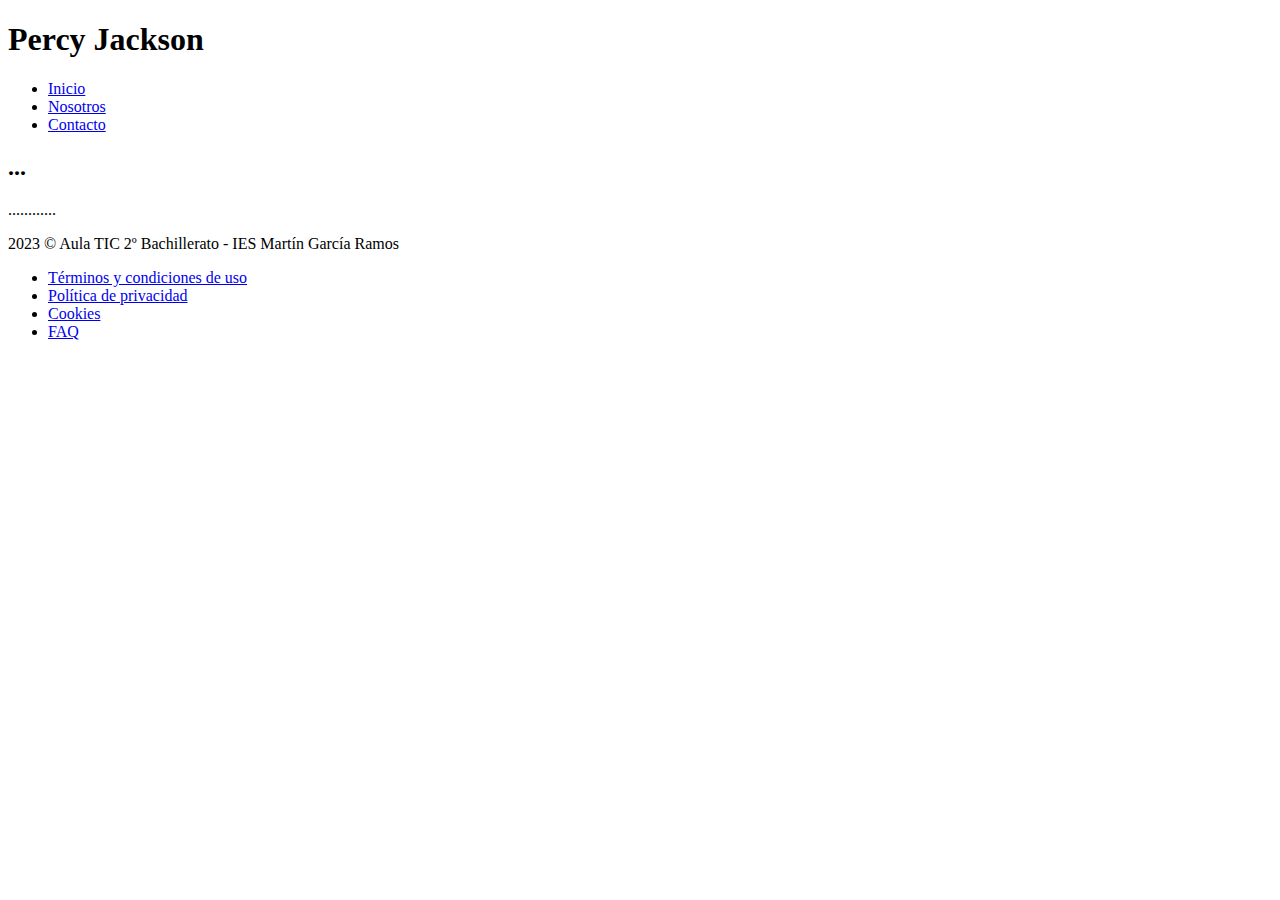
==== index.html @ 65252098 "Add files via upload" ====
<!DOCTYPE html>
<html lang="es">

<head>
<meta charset="utf-8">
<meta name="description" content="trabajo">
<title>  </title>
<link rel="stylesheet" href="./css/estilo.css">
</head>

<body>

    <header>
        <h1 id="titulo">Percy Jackson </h1>
    <nav id="menuPrincipal">
        <ul>  
                <li><a class="enlaceMenuPrincipal" href="./index.html">Inicio</a></li>
                <li><a class="enlaceMenuPrincipal" href="./nosotros.html">Nosotros</a></li>
                <li><a class="enlaceMenuPrincipal" href="./contacto.html">Contacto</a></li>
               
        </ul>
    </nav>
    </header>

<main>
    <h2 class="Seccion">...</h2>

    <p>............</p>
</main>

<footer>
    <nav id="pie">
        <span>2023 © Aula TIC 2º Bachillerato - IES Martín García Ramos</span>
        <ul>
            <li><a href="#">Términos y condiciones de uso</a></li>
            <li><a href="#">Política de privacidad</a></li>
            <li><a href="#">Cookies</a></li>
            <li><a href="#">FAQ</a></li>
        </ul>
   
    </nav>
</footer>
</body>
</html>
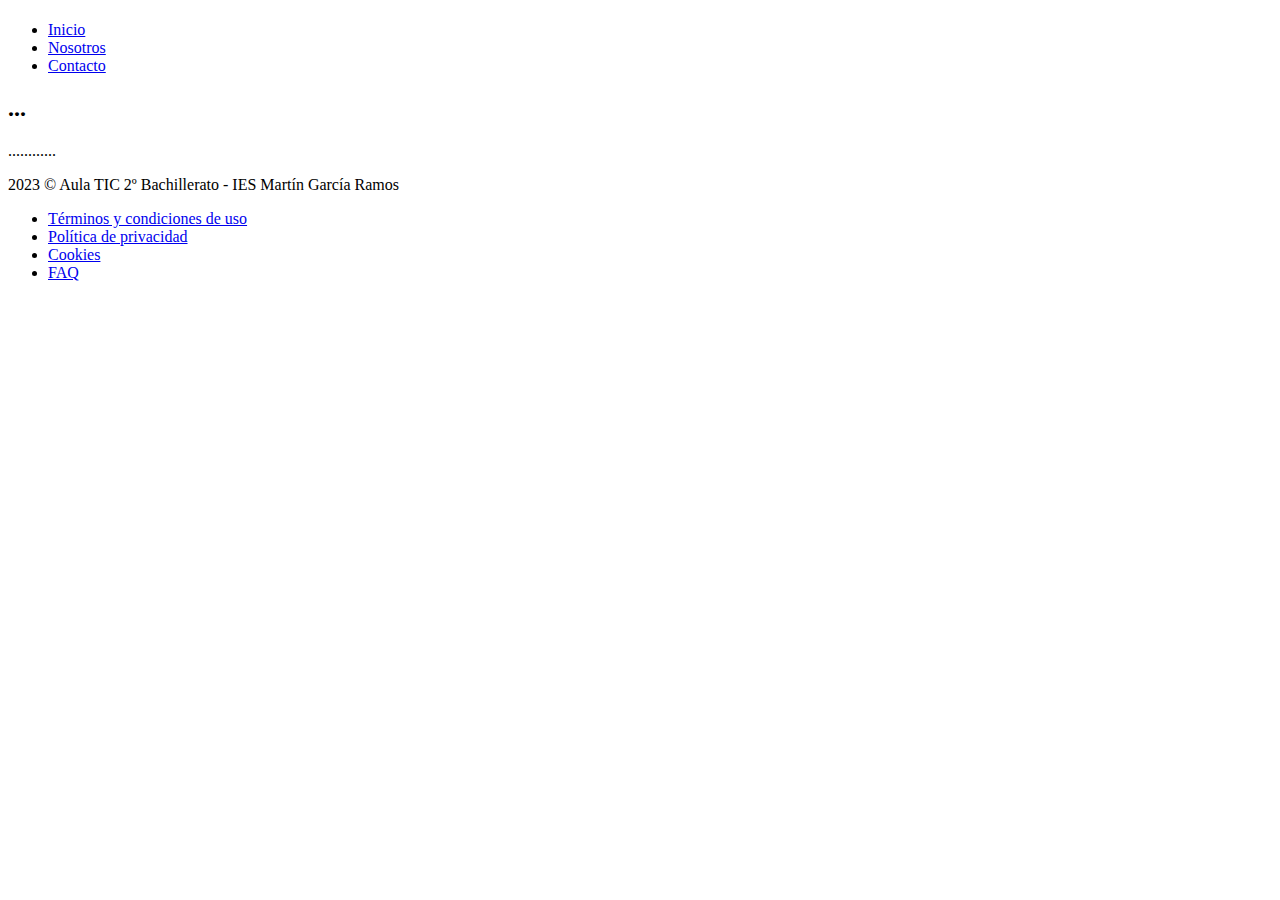
==== commit 37db924c: "Update index.html" ====
--- a/index.html
+++ b/index.html
@@ -4,14 +4,14 @@
 <head>
 <meta charset="utf-8">
 <meta name="description" content="trabajo">
-<title>  </title>
-<link rel="stylesheet" href="./css/estilo.css">
+<title> 155 </title>
+<link rel="stylesheet" href="../CSS/estilo.css">
 </head>
 
 <body>
 
     <header>
-        <h1 id="titulo">Percy Jackson </h1>
+        <h1 id="titulo"> </h1>
     <nav id="menuPrincipal">
         <ul>  
                 <li><a class="enlaceMenuPrincipal" href="./index.html">Inicio</a></li>
@@ -29,7 +29,7 @@
 </main>
 
 <footer>
-    <nav id="pie">
+    <nav class="enlaces">
         <span>2023 © Aula TIC 2º Bachillerato - IES Martín García Ramos</span>
         <ul>
             <li><a href="#">Términos y condiciones de uso</a></li>
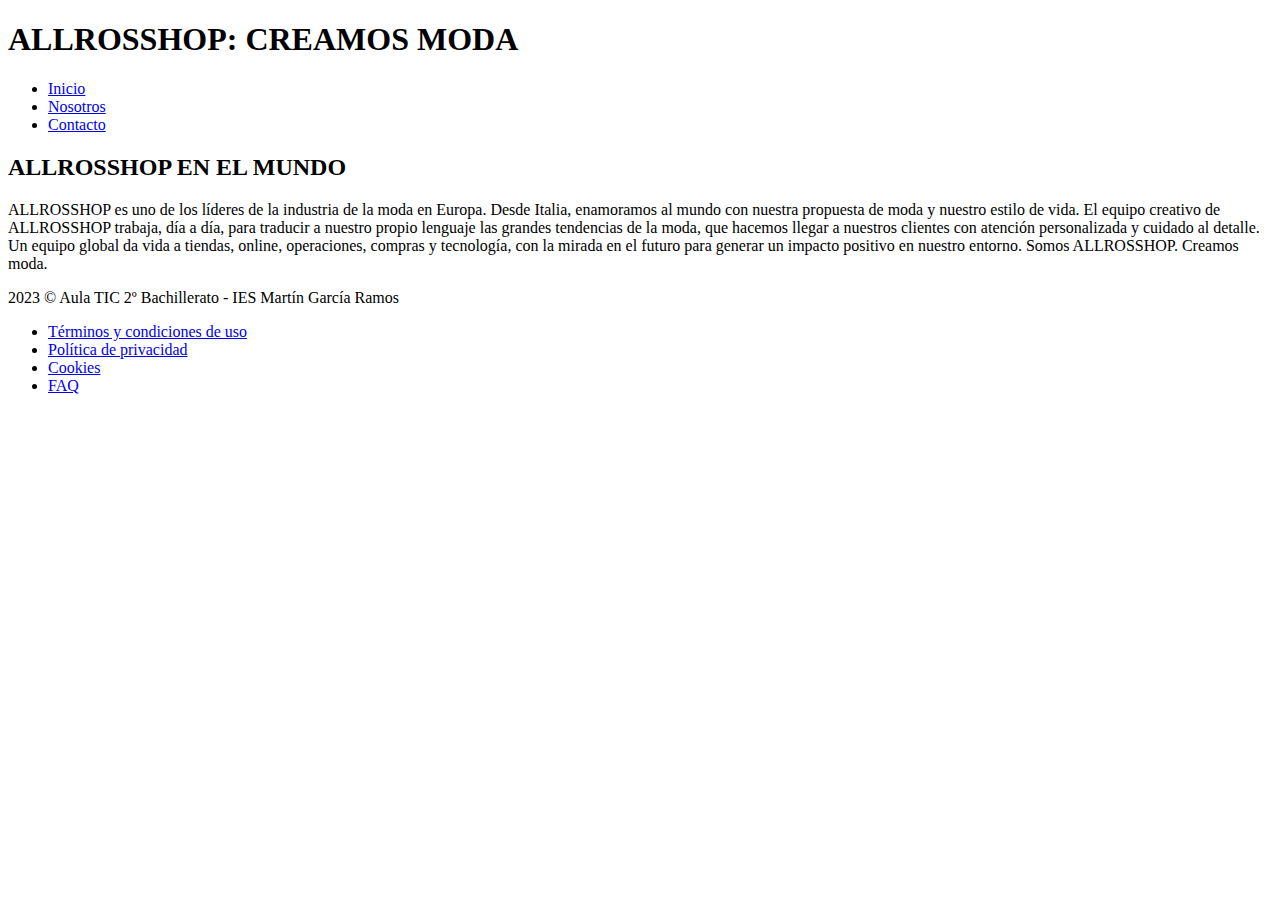
==== commit 8b1465b7: "Update index.html" ====
--- a/index.html
+++ b/index.html
@@ -3,15 +3,15 @@
 
 <head>
 <meta charset="utf-8">
-<meta name="description" content="trabajo">
-<title> 155 </title>
+<meta name="description" content="MODA Y TENDENCIA ">
+<title> ALLROSSHOP </title>
 <link rel="stylesheet" href="../CSS/estilo.css">
 </head>
 
 <body>
 
     <header>
-        <h1 id="titulo"> </h1>
+        <h1 id="titulo"> ALLROSSHOP: CREAMOS MODA   </h1>
     <nav id="menuPrincipal">
         <ul>  
                 <li><a class="enlaceMenuPrincipal" href="./index.html">Inicio</a></li>
@@ -23,9 +23,11 @@
     </header>
 
 <main>
-    <h2 class="Seccion">...</h2>
+    <h2 class="Seccion"> ALLROSSHOP EN EL MUNDO </h2>
 
-    <p>............</p>
+    <p> ALLROSSHOP es uno de los líderes de la industria de la moda en Europa. Desde Italia, enamoramos al mundo con nuestra propuesta de moda y nuestro estilo de vida. El equipo creativo de ALLROSSHOP trabaja, día a día, para traducir a nuestro propio lenguaje las grandes
+tendencias de la moda, que hacemos llegar a nuestros clientes con atención personalizada y cuidado al detalle. Un equipo global da vida a tiendas, online, operaciones, compras y tecnología, con la mirada en el futuro para generar un impacto positivo en nuestro entorno.
+        Somos ALLROSSHOP. Creamos moda.</p>
 </main>
 
 <footer>
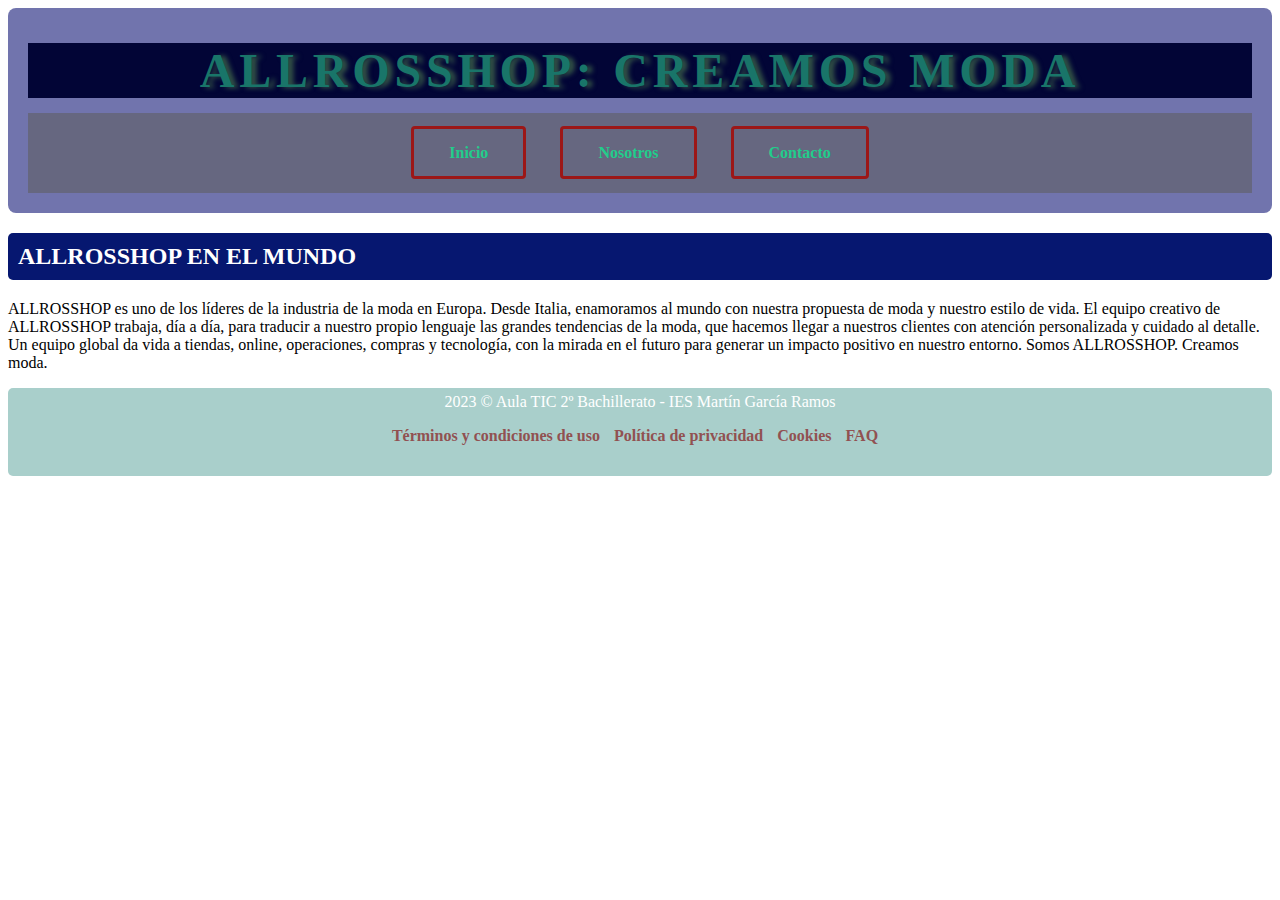
==== commit e6c74520: "Update index.html" ====
--- a/index.html
+++ b/index.html
@@ -5,7 +5,7 @@
 <meta charset="utf-8">
 <meta name="description" content="MODA Y TENDENCIA ">
 <title> ALLROSSHOP </title>
-<link rel="stylesheet" href="../CSS/estilo.css">
+<link rel="stylesheet" href="./css/estilo.css">
 </head>
 
 <body>
--- a/css/estilo.css
+++ b/css/estilo.css
@@ -0,0 +1,112 @@
+
+body {
+      background-color: #ffffff;  
+}
+
+header{
+    background-color: #7174ad;
+    color: #9c1717;
+    text-align: center;
+    padding: 20px;
+    border-radius: 8px;
+}
+        
+#titulo{
+    background-color: #020536;
+    color: #197569;
+    margin: 15px 0px;
+    font-size: 3em;
+    letter-spacing: .3rem;
+    text-shadow: 5px 1px 5px rgb(52, 84, 70); 
+}
+
+.Seccion{
+    background-color: #061770;
+    color: #fff;
+    padding: 10px;
+    font-size: 1.5em;
+    border-radius: 5px; 
+}
+
+#menuPrincipal {
+    background-color: #666780;
+    padding: 15px;
+}
+            
+#menuPrincipal ul{
+    list-style: none;
+    padding: 0px;
+}
+
+#menuPrincipal li{
+    display: inline;
+    margin: 0px 15px;
+    border: solid;
+    border-color: rgb(223, 125, 125) 16;
+    border-radius: 4px;
+    padding:15px ;
+    font-weight: bold;
+}
+
+#menuPrincipal li:hover{
+    background-color: rgb(51, 21, 21);
+    border: solid;
+    border-color: rgb(189, 77, 77);
+    border-radius: 4px;
+    padding:15px ;
+}
+
+.enlaceMenuPrincipal{
+    text-decoration: none;
+    color:#22cd8b;
+    padding: 10px 20px;  
+}
+    
+#Formulario{
+    text-align: justify;
+    max-width: 500px;
+    margin: auto;
+    margin-top: 30px;
+    background-image: url("../");
+    background-repeat: no-repeat;
+    background-size: cover; 
+}
+
+#Texto{ 
+    width: 100%;
+    margin-bottom: 10px
+}
+
+footer{
+    background-color: #a9cfcb;
+    color: #ffffff;
+    text-align: center;
+    padding-top: 5px;
+    padding-bottom: 15px;
+    margin-bottom: 15px;
+    border-radius: 5px;
+}
+
+.enlaces ul{
+    list-style: none;
+    padding: 0px;
+}
+    
+.enlaces li{
+    display: inline-block;
+    margin-right:10px;
+    color: #960e0e;
+    font-weight: bold;
+}
+    
+.enlaces a {
+    color: rgb(145, 81, 81);
+    text-decoration: none;
+}
+
+.enlaces a:hover {
+    color: #abc9c5;
+}
+
+    
+        